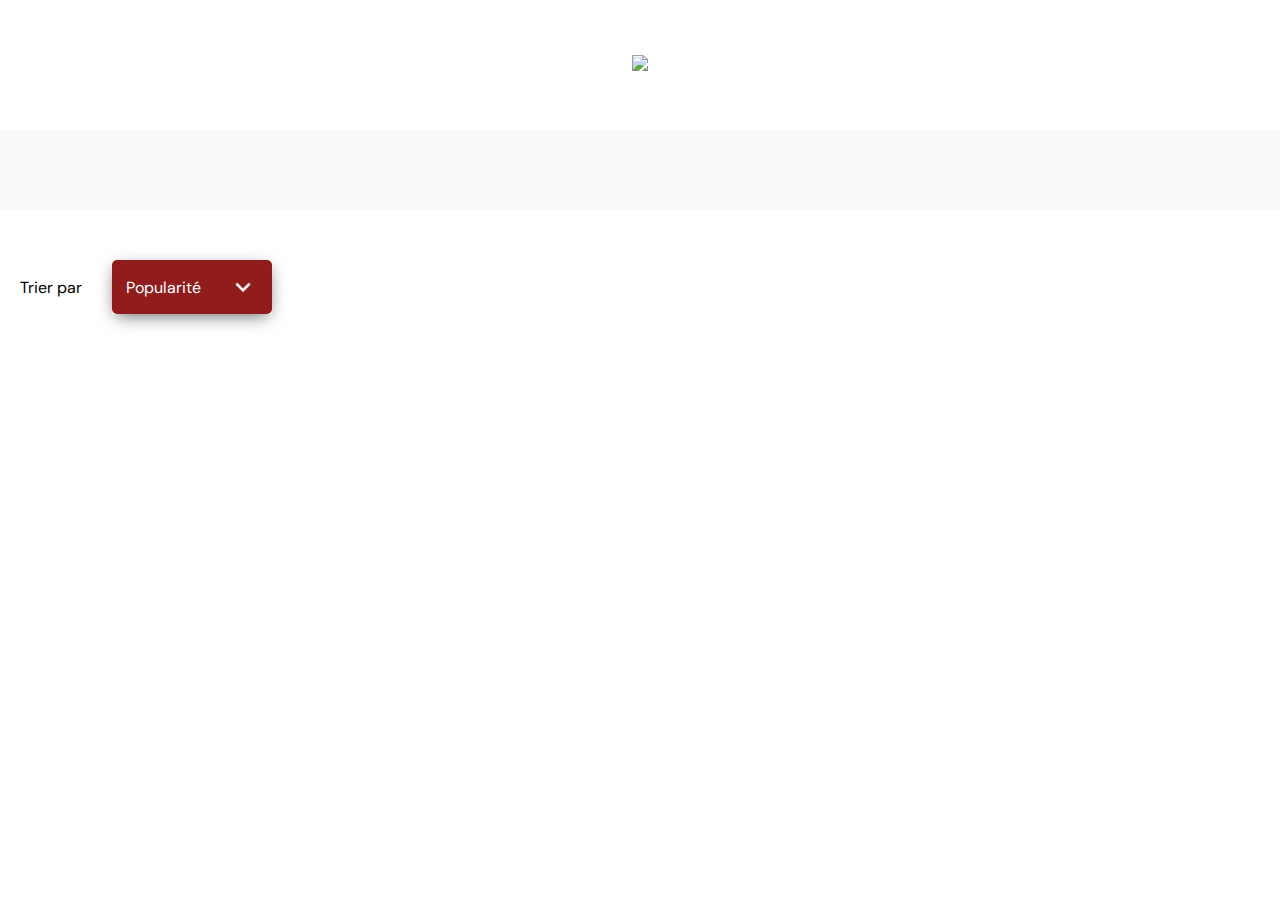
==== photographer.html @ 7d340dc0 "Focus on modal" ====
<!DOCTYPE html>
<html>
  <head>
    <link href="css/style.css" rel="stylesheet" type="text/css" />
    <meta charset="utf-8">
    <link rel="icon" type="image/png" href="assets/favicon.png">
    <link href="https://fonts.googleapis.com/css?family=DM+Sans&display=swap" rel="stylesheet">
    <title>Fisheye - photographe </title>

    <script src="https://kit.fontawesome.com/98d512f75e.js" crossorigin="anonymous"></script>
  </head>
  <body>
    <header>
        <a href="./index.html"><img src="assets/images/logo.png" class="logo" /></a>
    </header>


    <main id="main">
      <div class="photograph-header"></div>

      <div class="photoFiltre">
        <p>Trier par</p>
        <div class="select-box">
          <div class="selected">
            <p></p>
            <img src="assets/icons/expand.png" alt="Chevron Down" class="chevron-down">
          </div>
          <div class="option-container">
            <div class="separateur-radio"></div>
            <div class="option option-title">
              <input type="radio" id="Popularité" name="filtreBox" class="radio" value="pop" checked>
              <label for="Popularité" class="title-label">Popularité</label>
              <div class="separateur-radio"></div>
            </div>
            <div class="option">
              <input type="radio" id="Date" name="filtreBox" class="radio" value="date" >
              <label for="Date">Date</label>
              <div class="separateur-radio"></div>
            </div>
            <div class="option">
              <input type="radio" id="Titre" name="filtreBox" class="radio" value="titre" >
              <label for="Titre">Titre</label>
            </div>
          </div>
        </div>
      </div>

      <section class="photos" aria-label="photographer medias"></section>

      <div class="photograph-recap"></div>
      
    </main>


    <div id="contact_modal"></div>

    <script src="/scripts/factories/photoFactory.js"></script>
    <script src="/scripts/factories/videoFactory.js"></script>
    <script src="scripts/factories/modalFactory.js"></script>


    <script src="scripts/factories/Photographer.js"></script>
    <script src="scripts/pages/photographer.js"></script>

    <script src="/scripts/js/dropDown.js"></script>
    <script src="scripts/js/gallery.js"></script>
    <script src="scripts/js/focus.js"></script>


    <script src="/scripts/utils/contactForm.js"></script>
    <script src="/scripts/utils/likeEvent.js"></script>
    <script src="/scripts/utils/recap.js"></script>

  </body>
</html>
---- css/style.css ----
@import url("photographer.css");

body {
  font-family: "DM Sans", sans-serif;
  margin: 0;
}

ul {
  padding: 0;
}

header {
  display: flex;
  flex-direction: row;
  justify-content: space-between;
  align-items: center;
  height: 90px;
  max-width: 1400px;
  margin: auto;
}

h1 {
  color: #901c1c;
}

.logo {
  height: 50px;
  cursor: pointer;
}

a {
  text-decoration: none;
}
a:hover {
  text-decoration: none;
}
a:visited {
  text-decoration: none;
}

.tagFilter {
  align-items: center;
}

.tagFilter ul{
  text-decoration: none;
  display: flex;
  flex-direction: row;
  flex-wrap: wrap;
  column-gap: 5px;
  list-style-type: none;
}
.tagFilter li{
  text-decoration: none;
}

.photographerTagFilter{
  cursor: pointer;
  border: 1px solid;
  border-radius: 15px;
  color: #901c1c;
  transition: all 0.3s ease-in-out;
}
.photographerTagFilter:hover {
  color: white;
  background-color: #901c1c;
}
.photographerTagFilter:active {
  color: white;
  background-color: #901c1c;
}

.photographerTagFilter.activeTag {
  color: white;
  background-color: #901c1c;
}

.photographerTagFilter p {
  font-weight: 600;
  font-size: 15px;
  padding: 0 8px;
  margin: 2px 0;
}

.photographer_section {
  padding-top: 70px;
  display: flex;
  flex-direction: row;
  flex-wrap: wrap;
  gap: 70px;
  align-items: center;
  justify-content: space-evenly;
  max-width: 1400px;
  margin: auto;
}

.photographer_section article {
  justify-self: center;
  display: flex;
  justify-content: center;
  align-items: center;
  flex-direction: column;
}

.photographer_section article h2 {
  color: #d3573c;
  font-size: 36px;
  text-align: center;
  margin: 0px;
}

.photographer-head {
  cursor: pointer;
  transition: all 0.5s ease;
}
.photographer-head:hover {
  transform: scale(1.03);
}
.photographer-head:active {
  transform: scale(1.03);
}     

.photographer-head-img {
  position: relative;
  overflow: hidden;
}
.photographer_section article img {
  display: inline;
  margin: 0 auto;
  height: 300px;
  width: 300px;
  object-fit: cover;
  object-position: center center;
  border-radius: 50%;
}

.photographer_section .photographer-head {
  display: flex;
  flex-direction: column;
  align-items: center;
}
.photographer_section .photographer-desc {
  display: flex;
  flex-direction: column;
  align-items: center;
}

.photographer_section .photographer-desc h3 {
  font-style: normal;
  font-weight: normal;
  color: #901c1c;
  font-size: 17px;
  line-height: 17px;
  text-align: center;
  margin: 0px;
}
.photographer_section .photographer-desc p {
  font-style: normal;
  font-weight: normal;
  font-size: 15px;
  line-height: 15px;
  text-align: center;
  color: #000000;
  margin: 0px;
  padding: 3px 0px;
}
.photographer_section .photographer-desc h4 {
  font-style: normal;
  font-weight: normal;
  font-size: 14px;
  line-height: 14px;
  text-align: center;
  color: #757575;
  margin: 0px;
}

.photographerTags {
  display: flex;
  flex-direction: row;
  column-gap: 5px;
  align-items: center;
  justify-content: space-evenly;
  flex-wrap: wrap;
}
.photographerTags ul {
  list-style-type: none;
  text-decoration: none;
}
.photographerTags li {
  list-style-type: none;
  text-decoration: none;
}

.photographerTag p {
  color: #901c1c;
  font-weight: 600;
  font-size: 15px;
  border: 1px solid;
  border-radius: 15px;
  padding: 0 8px;
  margin: 5px 0;
}

@media only screen and (max-width: 1300px) {
  header {
    padding: 20px;
    flex-wrap: wrap;
    justify-content: space-evenly;
  }
  header h1 {
    margin: 0;
  }

  .logo {
    margin-left: 0;
  }

  .photographer_section article img {
    height: 250px;
    width: 250px;
  }

  .photos {
    justify-content: center;
  }
}

@media only screen and (max-width: 850px) {
  header {
    justify-content: center;
  }

  .logo {
    margin-left: 0;
  }

  .photographer_section article img {
    height: 200px;
    width: 200px;
  }
}

@media only screen and (max-width: 400px) {
  .photographer_section {
    padding-top: 100px;
  }
}

@media only screen and (max-width: 340px) {
  .photographer_section {
    padding-top: 200px;
  }
}
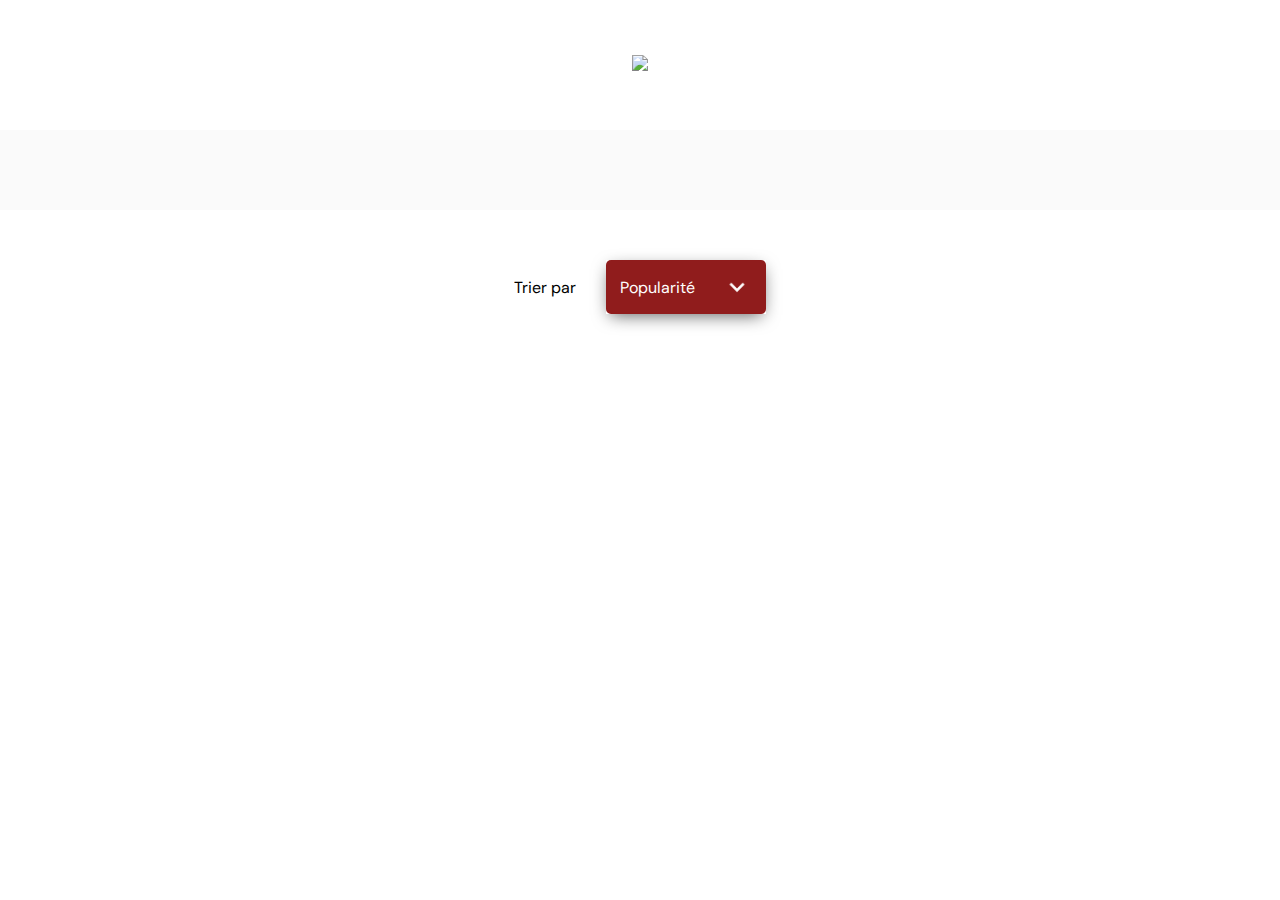
==== commit 2a38a0ee: "semantique et link" ====
--- a/photographer.html
+++ b/photographer.html
@@ -21,7 +21,7 @@
       <div class="photoFiltre">
         <p>Trier par</p>
         <div class="select-box">
-          <div class="selected">
+          <div class="selected" tabindex="0">
             <p></p>
             <img src="assets/icons/expand.png" alt="Chevron Down" class="chevron-down">
           </div>
@@ -29,17 +29,17 @@
             <div class="separateur-radio"></div>
             <div class="option option-title">
               <input type="radio" id="Popularité" name="filtreBox" class="radio" value="pop" checked>
-              <label for="Popularité" class="title-label">Popularité</label>
+              <label tabindex="0" for="Popularité" class="title-label">Popularité</label>
               <div class="separateur-radio"></div>
             </div>
             <div class="option">
               <input type="radio" id="Date" name="filtreBox" class="radio" value="date" >
-              <label for="Date">Date</label>
+              <label tabindex="0" for="Date">Date</label>
               <div class="separateur-radio"></div>
             </div>
             <div class="option">
               <input type="radio" id="Titre" name="filtreBox" class="radio" value="titre" >
-              <label for="Titre">Titre</label>
+              <label tabindex="0"   for="Titre">Titre</label>
             </div>
           </div>
         </div>
@@ -52,19 +52,19 @@
     </main>
 
 
-    <div id="contact_modal"></div>
+    <section id="contact_modal"></section>
 
     <script src="/scripts/factories/photoFactory.js"></script>
     <script src="/scripts/factories/videoFactory.js"></script>
-    <script src="scripts/factories/modalFactory.js"></script>
+    <script src="/scripts/factories/modalFactory.js"></script>
 
 
-    <script src="scripts/factories/Photographer.js"></script>
-    <script src="scripts/pages/photographer.js"></script>
+    <script src="/scripts/factories/Photographer.js"></script>
+    <script src="/scripts/pages/photographer.js"></script>
 
     <script src="/scripts/js/dropDown.js"></script>
-    <script src="scripts/js/gallery.js"></script>
-    <script src="scripts/js/focus.js"></script>
+    <script src="/scripts/js/gallery.js"></script>
+    <script src="/scripts/js/focus.js"></script>
 
 
     <script src="/scripts/utils/contactForm.js"></script>
--- a/css/style.css
+++ b/css/style.css
@@ -42,7 +42,7 @@
   align-items: center;
 }
 
-.tagFilter ul{
+.tagFilter ul {
   text-decoration: none;
   display: flex;
   flex-direction: row;
@@ -50,11 +50,11 @@
   column-gap: 5px;
   list-style-type: none;
 }
-.tagFilter li{
-  text-decoration: none;
-}
-
-.photographerTagFilter{
+.tagFilter li {
+  text-decoration: none;
+}
+
+.photographerTagFilter {
   cursor: pointer;
   border: 1px solid;
   border-radius: 15px;
@@ -118,7 +118,7 @@
 }
 .photographer-head:active {
   transform: scale(1.03);
-}     
+}
 
 .photographer-head-img {
   position: relative;
@@ -223,6 +223,10 @@
   .photos {
     justify-content: center;
   }
+
+  .photoFiltre {
+    justify-content: center;
+  }
 }
 
 @media only screen and (max-width: 850px) {
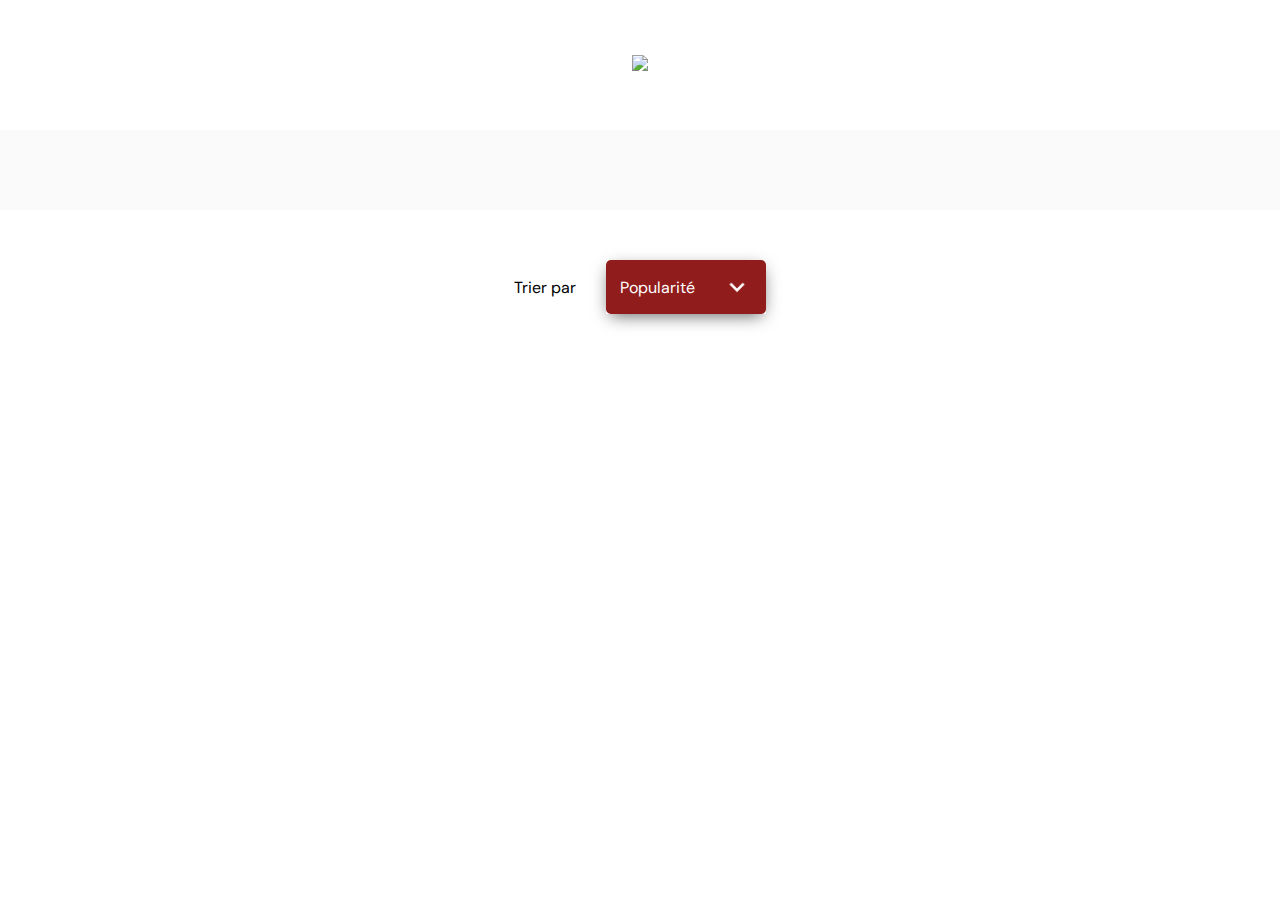
==== commit ce09b204: "link update" ====
--- a/photographer.html
+++ b/photographer.html
@@ -54,22 +54,22 @@
 
     <section id="contact_modal"></section>
 
-    <script src="/scripts/factories/photoFactory.js"></script>
-    <script src="/scripts/factories/videoFactory.js"></script>
-    <script src="/scripts/factories/modalFactory.js"></script>
+    <script src="./scripts/factories/photoFactory.js"></script>
+    <script src="./scripts/factories/videoFactory.js"></script>
+    <script src="./scripts/factories/modalFactory.js"></script>
 
 
-    <script src="/scripts/factories/Photographer.js"></script>
-    <script src="/scripts/pages/photographer.js"></script>
+    <script src="./scripts/factories/Photographer.js"></script>
+    <script src="./scripts/pages/photographer.js"></script>
 
-    <script src="/scripts/js/dropDown.js"></script>
-    <script src="/scripts/js/gallery.js"></script>
-    <script src="/scripts/js/focus.js"></script>
+    <script src="./scripts/js/dropDown.js"></script>
+    <script src="./scripts/js/gallery.js"></script>
+    <script src="./scripts/js/focus.js"></script>
 
 
-    <script src="/scripts/utils/contactForm.js"></script>
-    <script src="/scripts/utils/likeEvent.js"></script>
-    <script src="/scripts/utils/recap.js"></script>
+    <script src="./scripts/utils/contactForm.js"></script>
+    <script src="./scripts/utils/likeEvent.js"></script>
+    <script src="./scripts/utils/recap.js"></script>
 
   </body>
 </html>
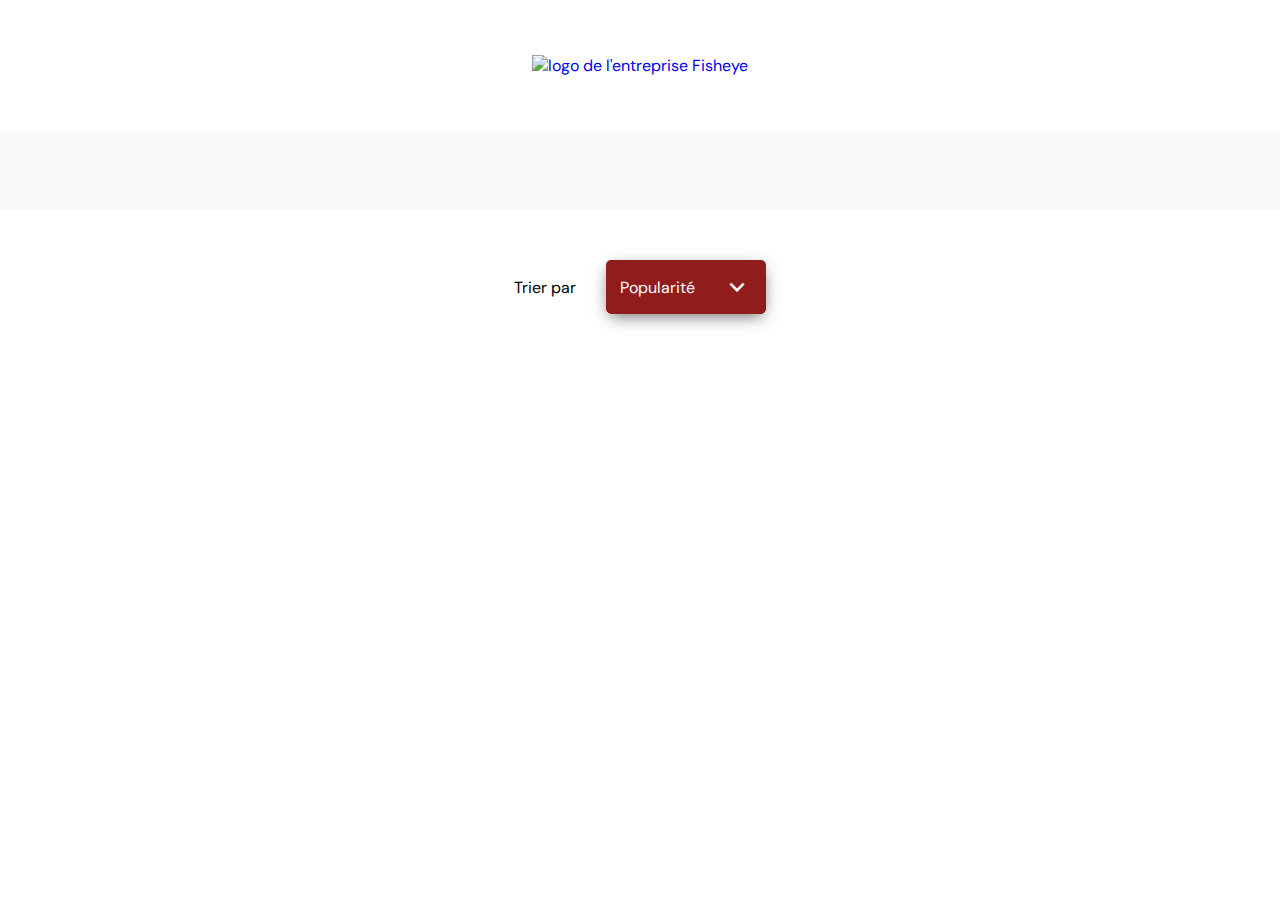
==== commit cdf7e0e3: "alt text" ====
--- a/photographer.html
+++ b/photographer.html
@@ -1,5 +1,5 @@
 <!DOCTYPE html>
-<html>
+<html lang="fr">
   <head>
     <link href="css/style.css" rel="stylesheet" type="text/css" />
     <meta charset="utf-8">
@@ -11,7 +11,9 @@
   </head>
   <body>
     <header>
-        <a href="./index.html"><img src="assets/images/logo.png" class="logo" /></a>
+        <a href="./index.html">
+          <img src="assets/images/logo.png" alt="logo de l'entreprise Fisheye" class="logo" />
+        </a>
     </header>
 
 
@@ -59,7 +61,7 @@
     <script src="./scripts/factories/modalFactory.js"></script>
 
 
-    <script src="./scripts/factories/Photographer.js"></script>
+    <script src="./scripts/factories/photographer.js"></script>
     <script src="./scripts/pages/photographer.js"></script>
 
     <script src="./scripts/js/dropDown.js"></script>
